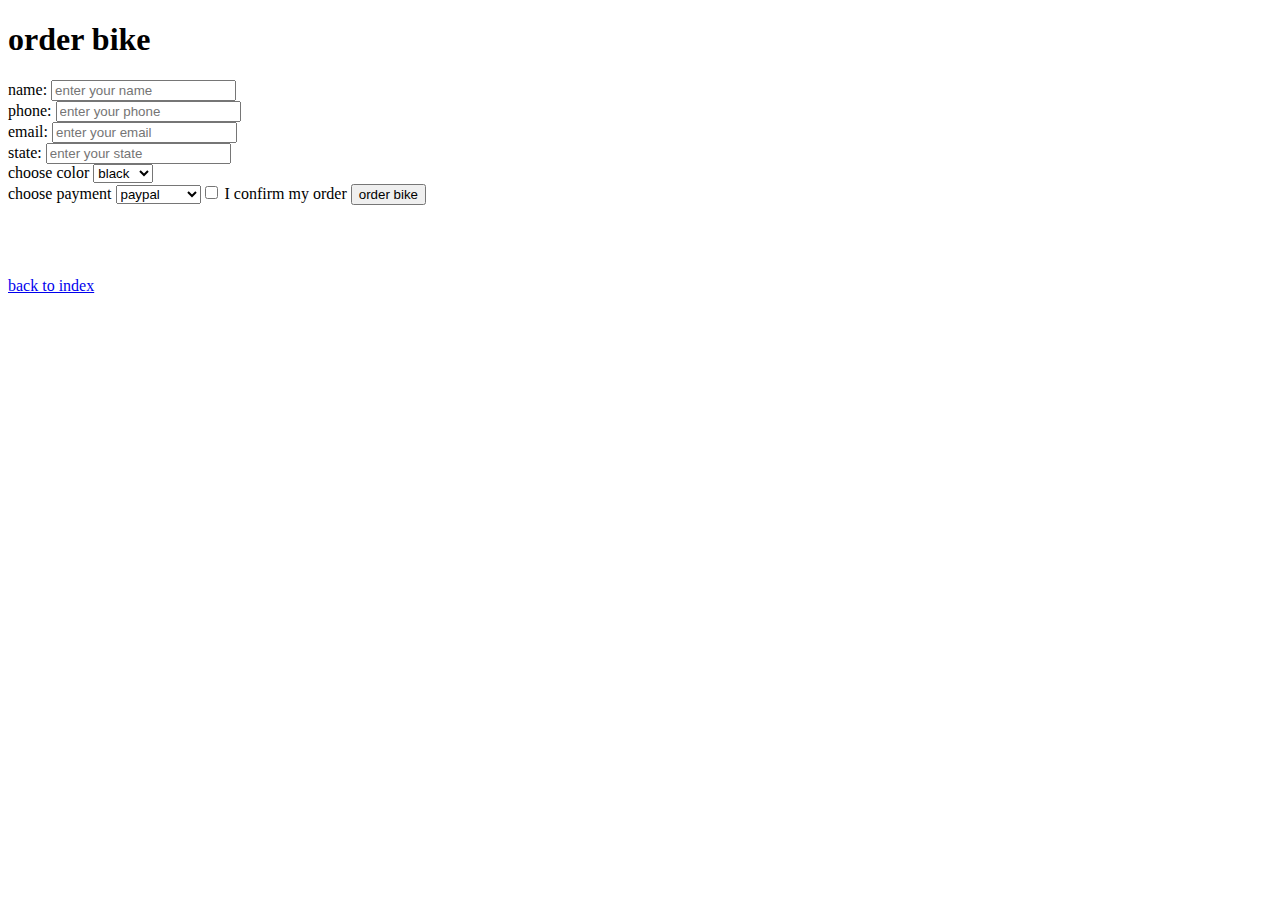
==== form bike.html @ 65dea033 "add initial cc website file" ====
<!DOCTYPE html>
<html lang="en">
<head>
    <meta charset="UTF-8">
    <meta http-equiv="X-UA-Compatible" content="IE=edge">
    <meta name="viewport" content="width=>, initial-scale=1.0">
    <title>Document</title>
    <link rel="stylesheet" href="../css1/form bike1.css">
</head>
<body>
    <div class="container">
        <div class="cover">
    <h1>order bike</h1>
<form action="thankyou.html">
<label>name:</label>
<input placeholder="enter your name"
type="text" name="txt name">
<br>
<label>phone:</label>
<input placeholder="enter your phone"
type="tel" name="txt phone">
<br>
<label>email:</label>
<input placeholder="enter your email"
type="email" name="txt email">
<br>
<label>state:</label>
<input placeholder="enter your state"
type="state" name="txt state">

<br>
<label>choose color</label>
<select name="color">
   <option value="black">black</option>     
   <option value="yellow">yellow</option>
   <option value="white">white</option>
    <option value="blue">blue</option>
</select>
<br>
<label>choose payment</label>
<select name="payment">
   <option value="paypal">paypal</option>     
   <option value="credit card">credit card</option>
   <option value="cash">cash</option>
    <option value="check">check</option>
    <br>
<input type="checkbox" name="check" required>
<label>I confirm my order</label>
<button>order bike</button>
</form>
<br>
<br>
<br>
<br>
<a class="back" href="bike_site.html">back to index</a>
</div>
</div>
</body>
</html>
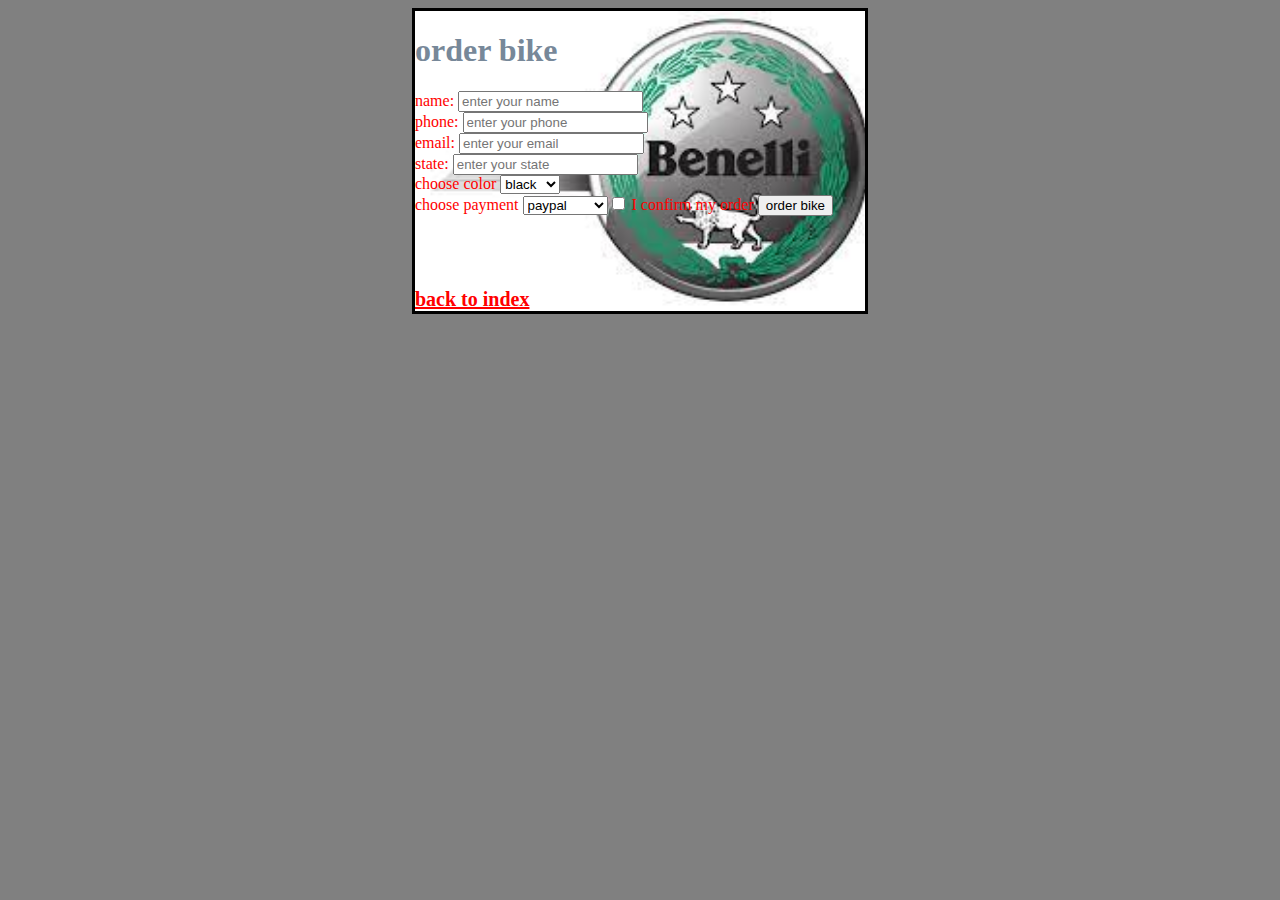
==== commit bc1f06cb: "Update form bike.html" ====
--- a/form bike.html
+++ b/form bike.html
@@ -5,7 +5,7 @@
     <meta http-equiv="X-UA-Compatible" content="IE=edge">
     <meta name="viewport" content="width=>, initial-scale=1.0">
     <title>Document</title>
-    <link rel="stylesheet" href="../css1/form bike1.css">
+    <link rel="stylesheet" href="form bike1.css">
 </head>
 <body>
     <div class="container">
@@ -52,7 +52,7 @@
 <br>
 <br>
 <br>
-<a class="back" href="bike_site.html">back to index</a>
+<a class="back" href="index.html">back to index</a>
 </div>
 </div>
 </body>
--- a/form bike1.css
+++ b/form bike1.css
@@ -0,0 +1,35 @@
+body{
+    background:gray;
+}
+
+
+
+
+.container{
+    border: 3px solid black;
+    width: 450px;
+    background: gainsboro;
+    color: red;
+    /*שוליים פנימיים*/
+    padding: 0;
+    /*גורם לדיב להתמרכז לאמצע*/
+    margin: 0 auto;
+  background-image:url(../images/beneli.jpg);
+    background-size: cover;
+
+}
+h1{
+    color: lightslategray;
+}
+
+.back{
+    color:red;
+font-weight: bold;
+font-size: 20px;
+}
+.cover{  
+    width: 450px;
+    background-image:url(../images/DSC_0969.JPG)
+    background-size: cover;
+
+}